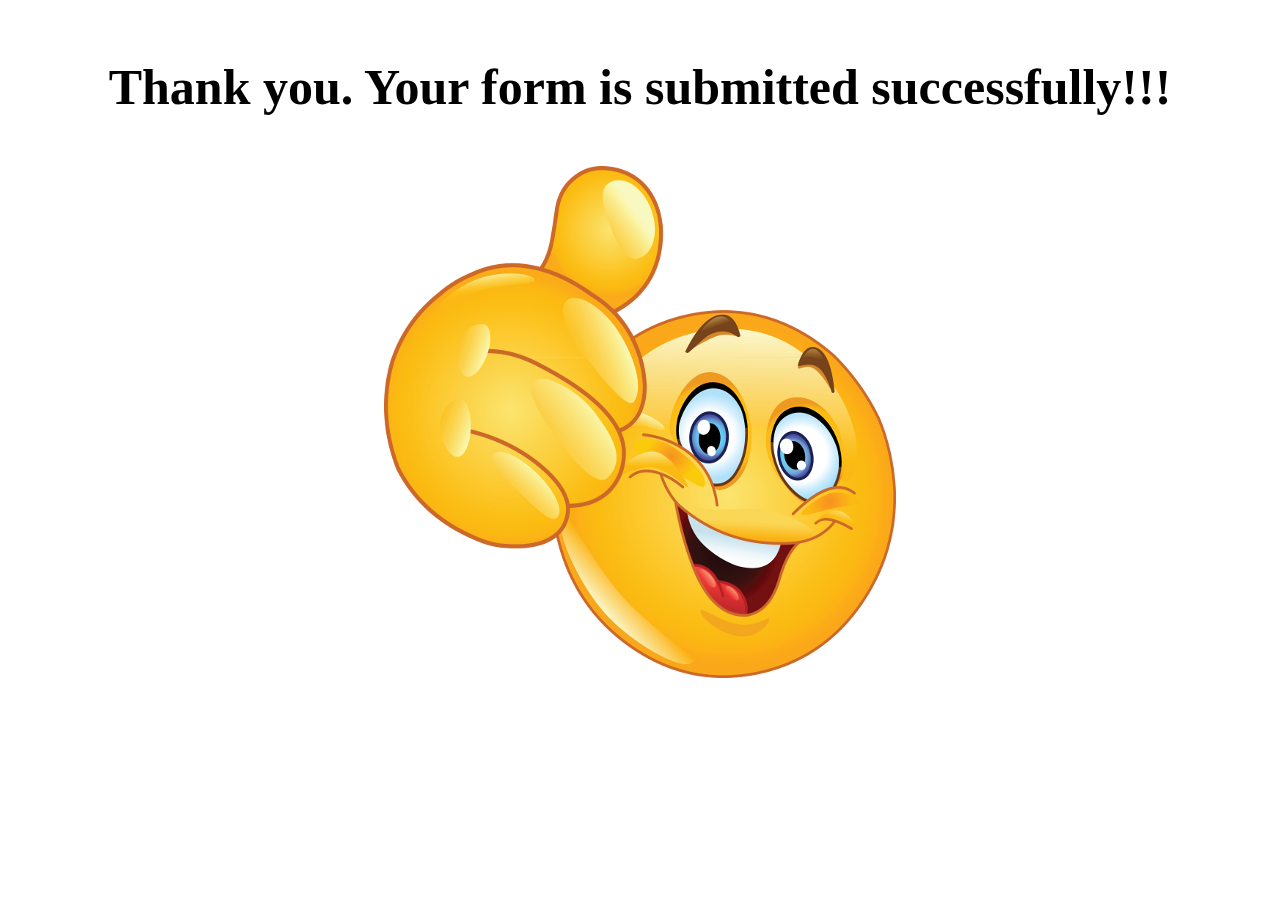
==== result.html @ 89801942 "FSM0421A007" ====
<!DOCTYPE html>
<html lang="en">
<head>
     <meta charset="UTF-8">
     <meta http-equiv="X-UA-Compatible" content="IE=edge">
     <meta name="viewport" content="width=device-width, initial-scale=1.0">
     <title>Validation</title>
     <style>
     p{
          font-size:50px ;
          text-align: center;
         
          font-weight: bolder;
     }
     img{
          size:500px;
          
     }
     div{
          display:flex;
          flex-direction: column;
          align-items: center;
          justify-content: center;
     }
     </style>
</head>
<body>
     <div>
          <p>Thank you.  Your form is submitted successfully!!! </p>
               <img src="./assets/ok.png" alt="">
     </div>
     
</body>
</html>
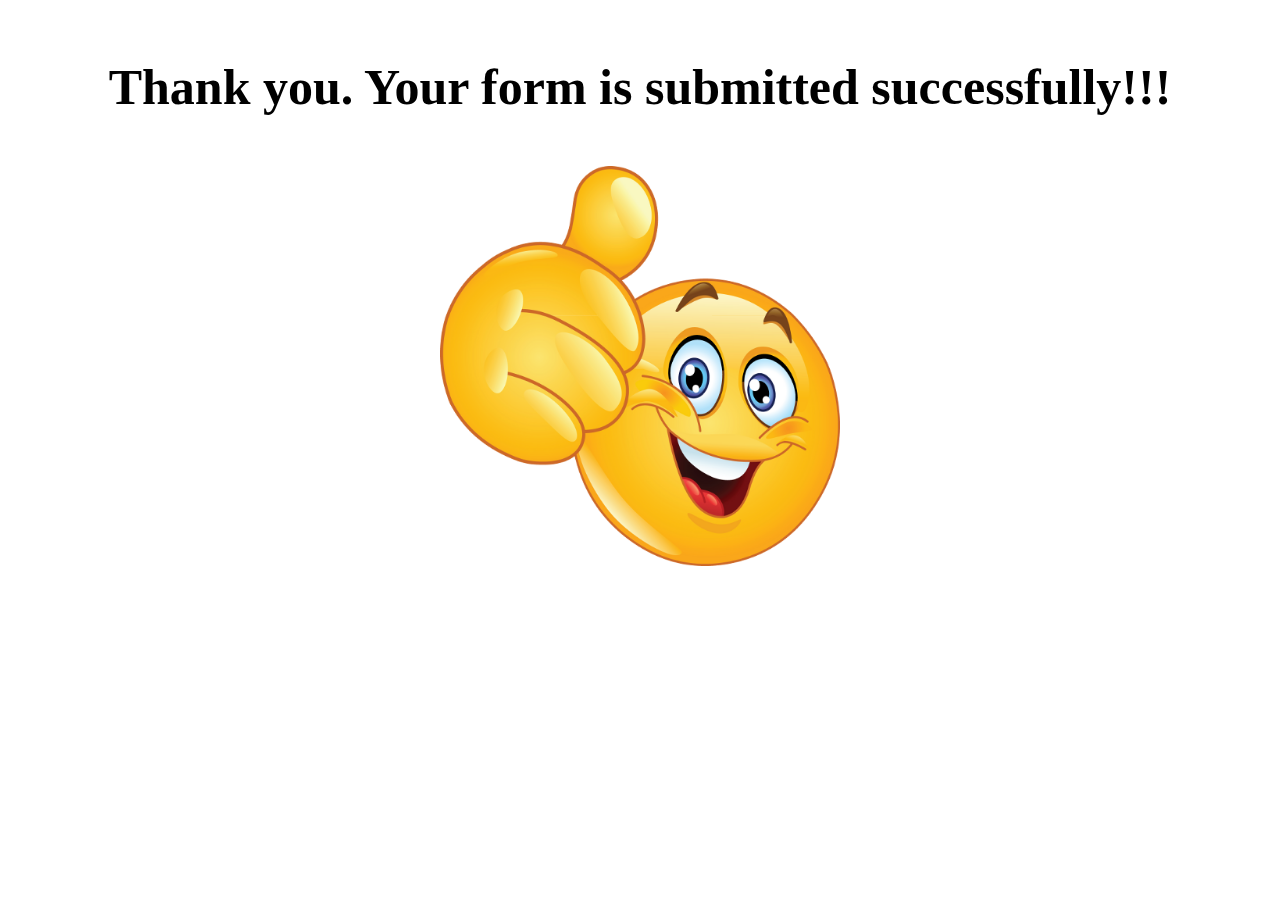
==== commit 63060991: "Merge 7097ebc48487cb279637bb5f0091581316005895 into b644fd9c3a14114bf359ad104e7d339cf5a541d2" ====
--- a/result.html
+++ b/result.html
@@ -13,7 +13,8 @@
           font-weight: bolder;
      }
      img{
-          size:500px;
+          width:400px;
+          height:400px;
           
      }
      div{
@@ -27,7 +28,9 @@
 <body>
      <div>
           <p>Thank you.  Your form is submitted successfully!!! </p>
-               <img src="./assets/ok.png" alt="">
+          <img src="./assets/ok.png" alt="">
+          
+               
      </div>
      
 </body>
